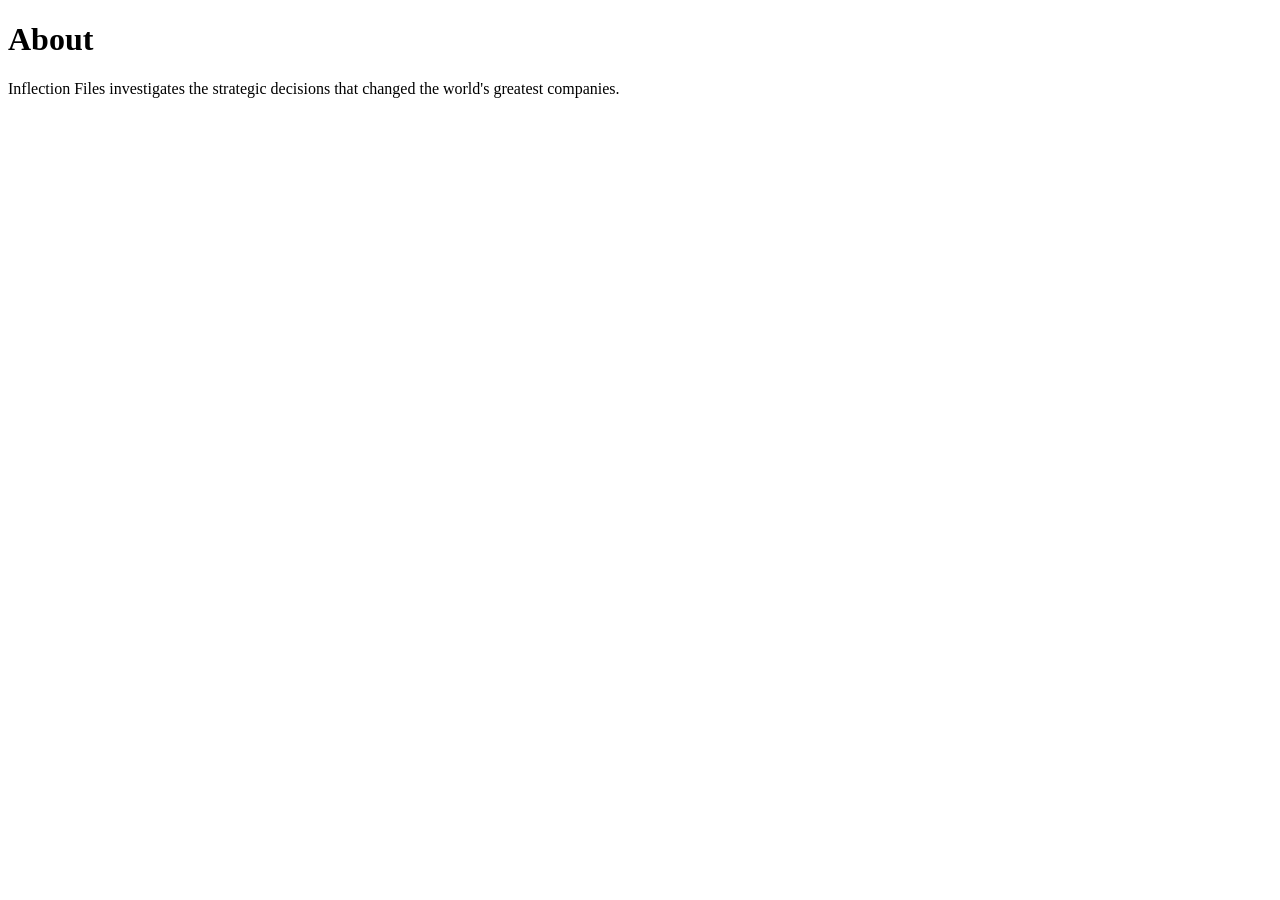
==== about.html @ e2cec31d "Add files via upload" ====
<!DOCTYPE html><html><head><meta charset="UTF-8"><link rel="stylesheet" href="css/style.css"><title>About</title></head><body><div class="container page"><h1>About</h1><p>Inflection Files investigates the strategic decisions that changed the world's greatest companies.</p></div></body></html>
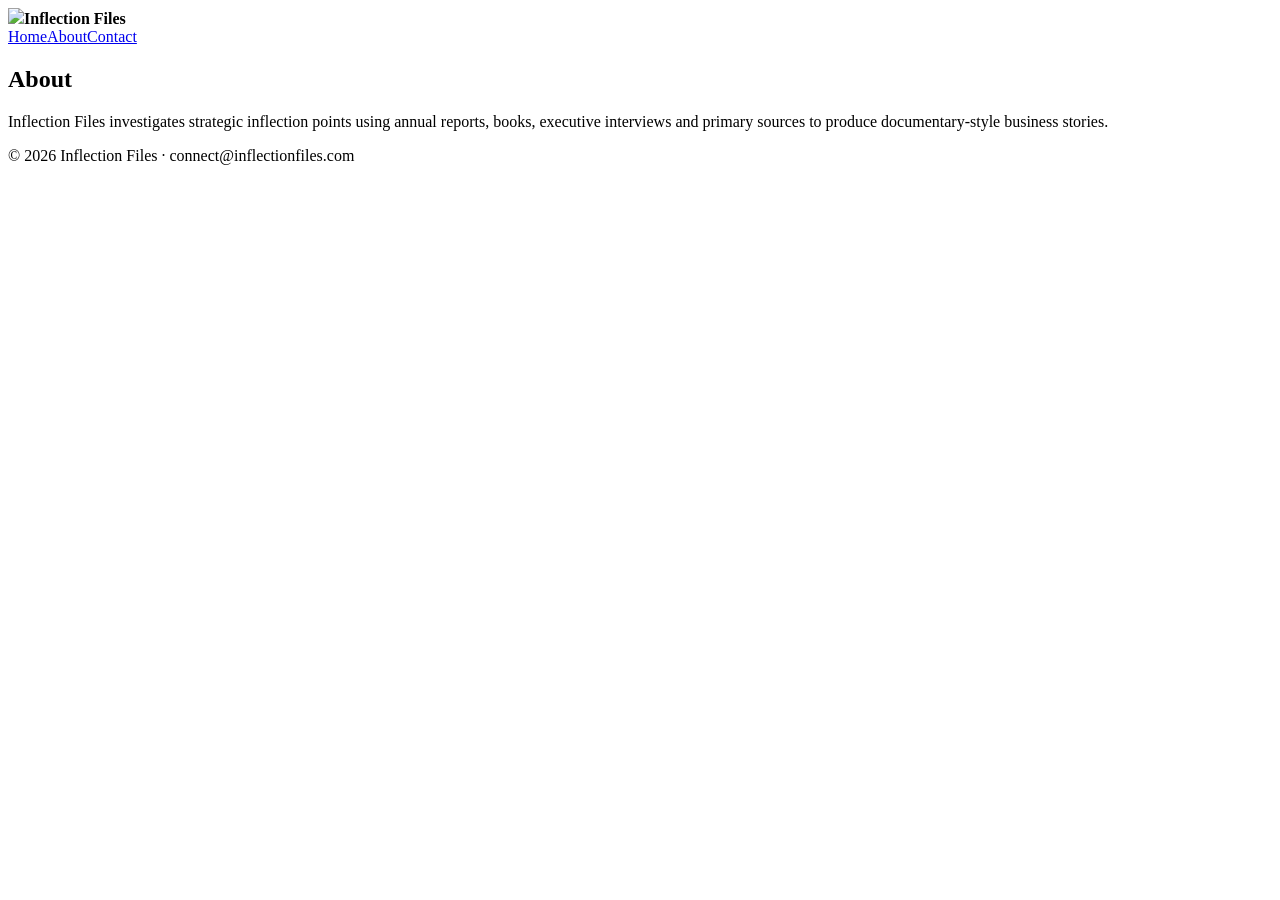
==== commit 96a151a8: "Add files via upload" ====
--- a/about.html
+++ b/about.html
@@ -1 +1,7 @@
-<!DOCTYPE html><html><head><meta charset="UTF-8"><link rel="stylesheet" href="css/style.css"><title>About</title></head><body><div class="container page"><h1>About</h1><p>Inflection Files investigates the strategic decisions that changed the world's greatest companies.</p></div></body></html>+<!doctype html><html><head><meta charset='utf-8'><meta name='viewport' content='width=device-width,initial-scale=1'>
+<title>About</title><link rel='stylesheet' href='css/style.css'></head><body>
+<header><div><img class='logo' src='assets/logo.png'><strong>Inflection Files</strong></div>
+<nav><a href='index.html'>Home</a><a href='about.html'>About</a><a href='contact.html'>Contact</a></nav></header>
+<section class='section'><h1>About</h1><p>Inflection Files investigates strategic inflection points using annual reports, books, executive interviews and primary sources to produce documentary-style business stories.</p></section>
+<footer>© 2026 Inflection Files · connect@inflectionfiles.com</footer>
+<script src='js/script.js'></script></body></html>
